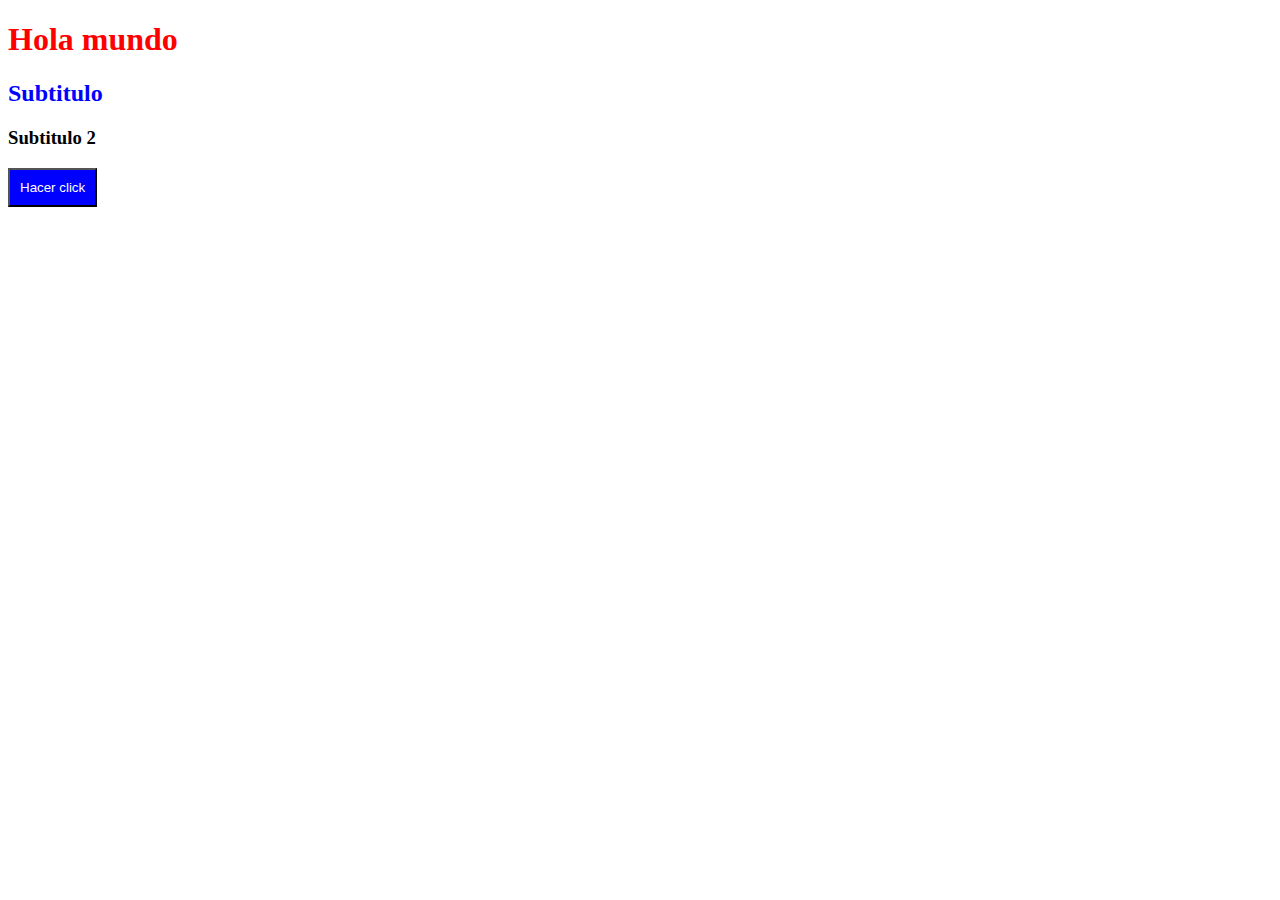
==== index.html @ 5ec3570b "Primer commit" ====
<!DOCTYPE html>
<html lang="en">
<head>
    <meta charset="UTF-8">
    <meta name="viewport" content="width=device-width, initial-scale=1.0">
    <title>Título de Prueba</title>
    <link rel="stylesheet" href="/syles/style.css">
</head>
<body>
    <h1>Hola mundo</h1>
    <h2>Subtitulo</h2>
    <h3>Subtitulo 2</h3>
    <button class="btn btn-azul">Hacer click</button>
</body>
</html>
---- syles/style.css ----
h1 {
    color: red;
}

h2 {
    color: blue;
}

.btn {
    color: white;
    padding: 10px;
}

.btn-azul {
    background-color: blue;

}
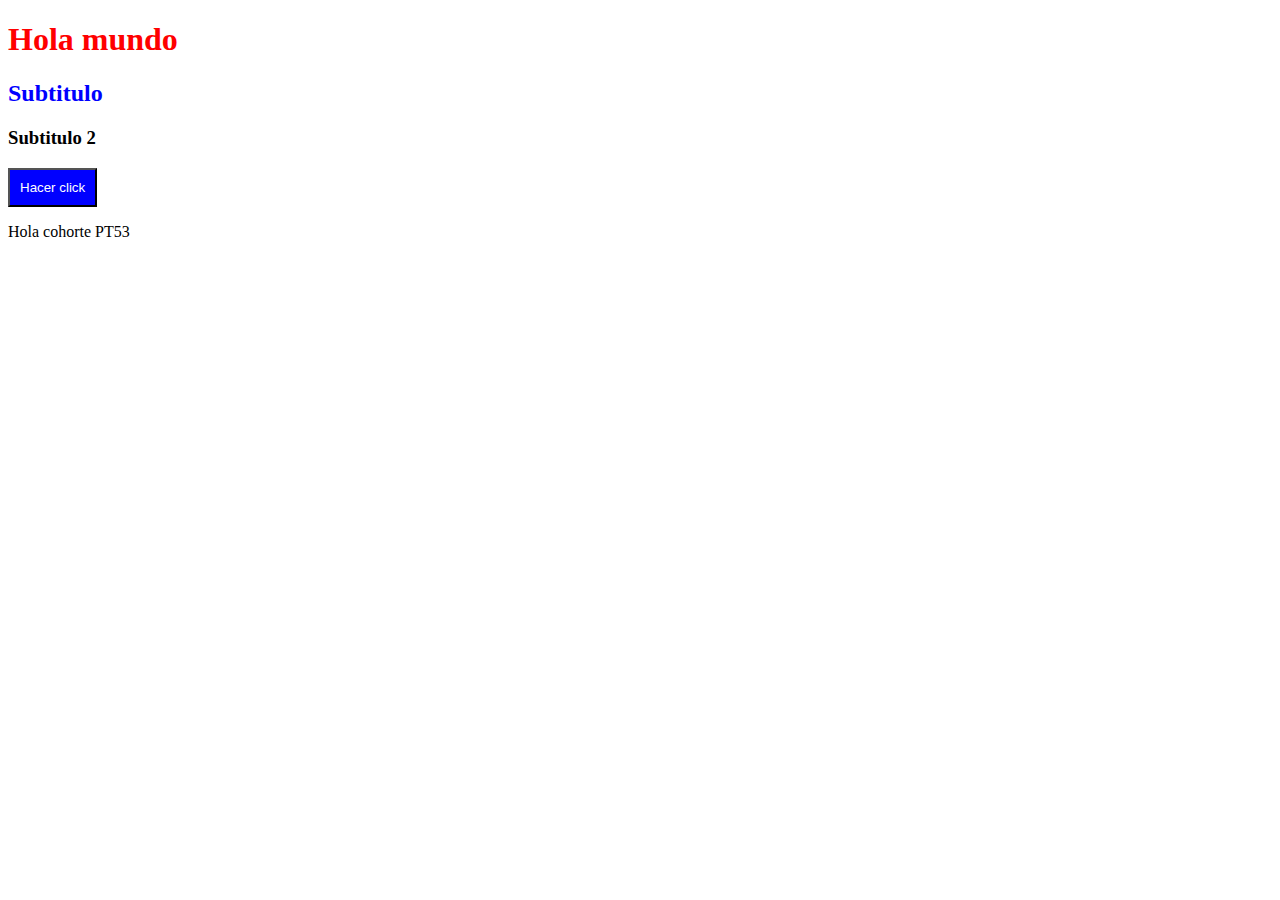
==== commit 9031d8b0: "tarea finalizada" ====
--- a/index.html
+++ b/index.html
@@ -11,5 +11,6 @@
     <h2>Subtitulo</h2>
     <h3>Subtitulo 2</h3>
     <button class="btn btn-azul">Hacer click</button>
+    <p>Hola cohorte PT53</p>
 </body>
 </html>